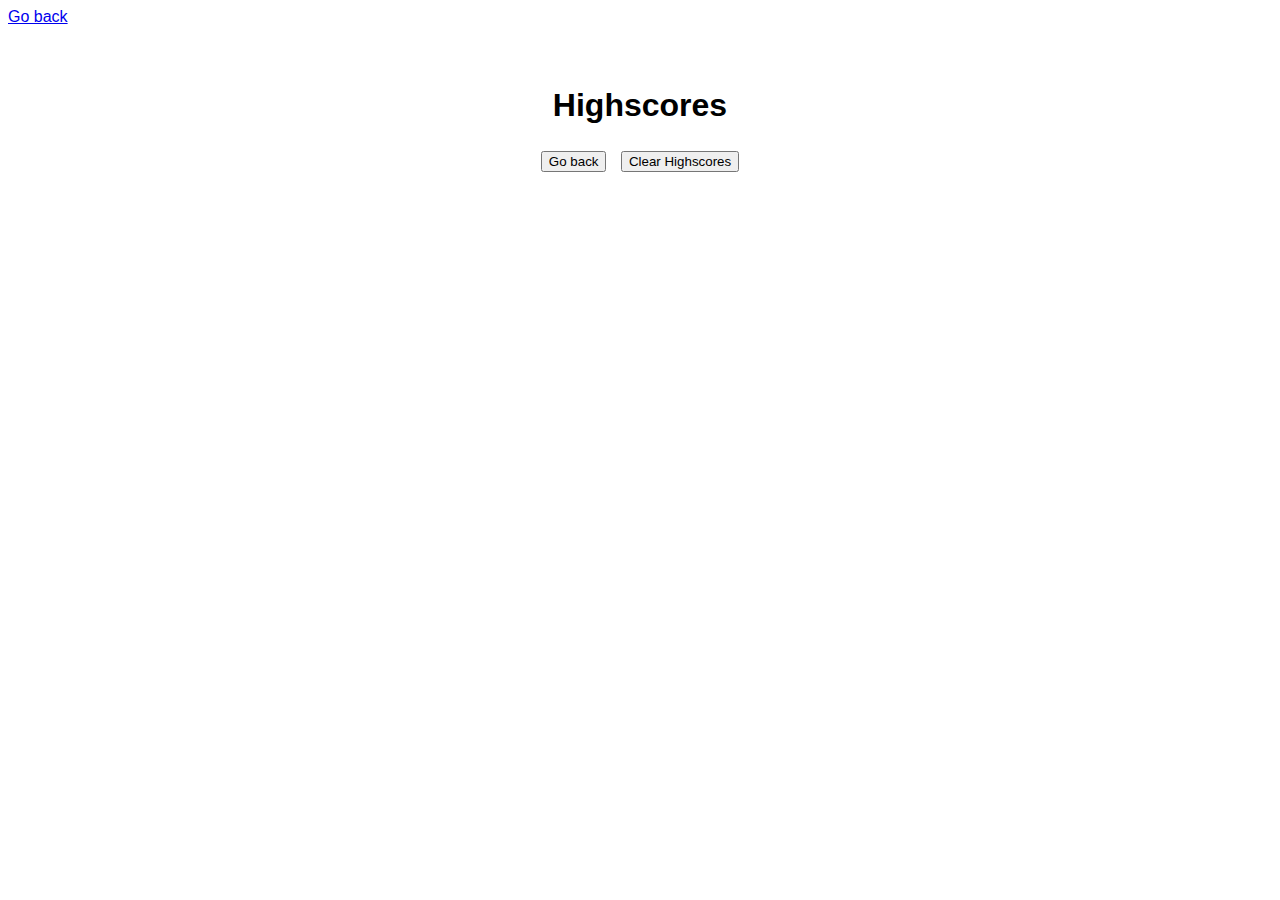
==== highscores.html @ b84c139d "Questions cycle & grade checker, new js for highscores page" ====
<!DOCTYPE html>
<html lang="en">

<head>
    <meta charset="UTF-8">
    <meta name="viewport" content="width=device-width, initial-scale=1.0">
    <title>Highscores</title>
    <link rel="stylesheet" href="./Assets/css/style.css">
    <script src="./Assets/js/script.js"></script>
    <script src="./Assets/js/highscores.js"></script>
</head>

<body onload="renderHighscores()">
    <div class="quiz">
        <a href="./index.html">Go back</a>
    </div>

    <div class="container">
        <h1>
            Highscores
        </h1>
        <!-- display highscores as list items -->
        <div class="scores-list" id="score-item">
        </div>
        <button id="go-back">Go back</button>
        <button id="clear-scores">Clear Highscores</button>
    </div>


</body>

</html>
---- Assets/css/style.css ----
body{
    font-family: Arial, Helvetica, sans-serif;
}
.scores {
    position: fixed;
    left: 0;
    top: 0;
    padding: 10px;
}
#time {
    position: fixed;
    right: 0;
    top: 0;
    padding: 10px;
}

.container {
    text-align: center;
    padding: 20px;
    margin: 20px;
}

#start-screen {
    background-color: lavender;
    padding: 10px;
}

button {
    margin: 5px;}
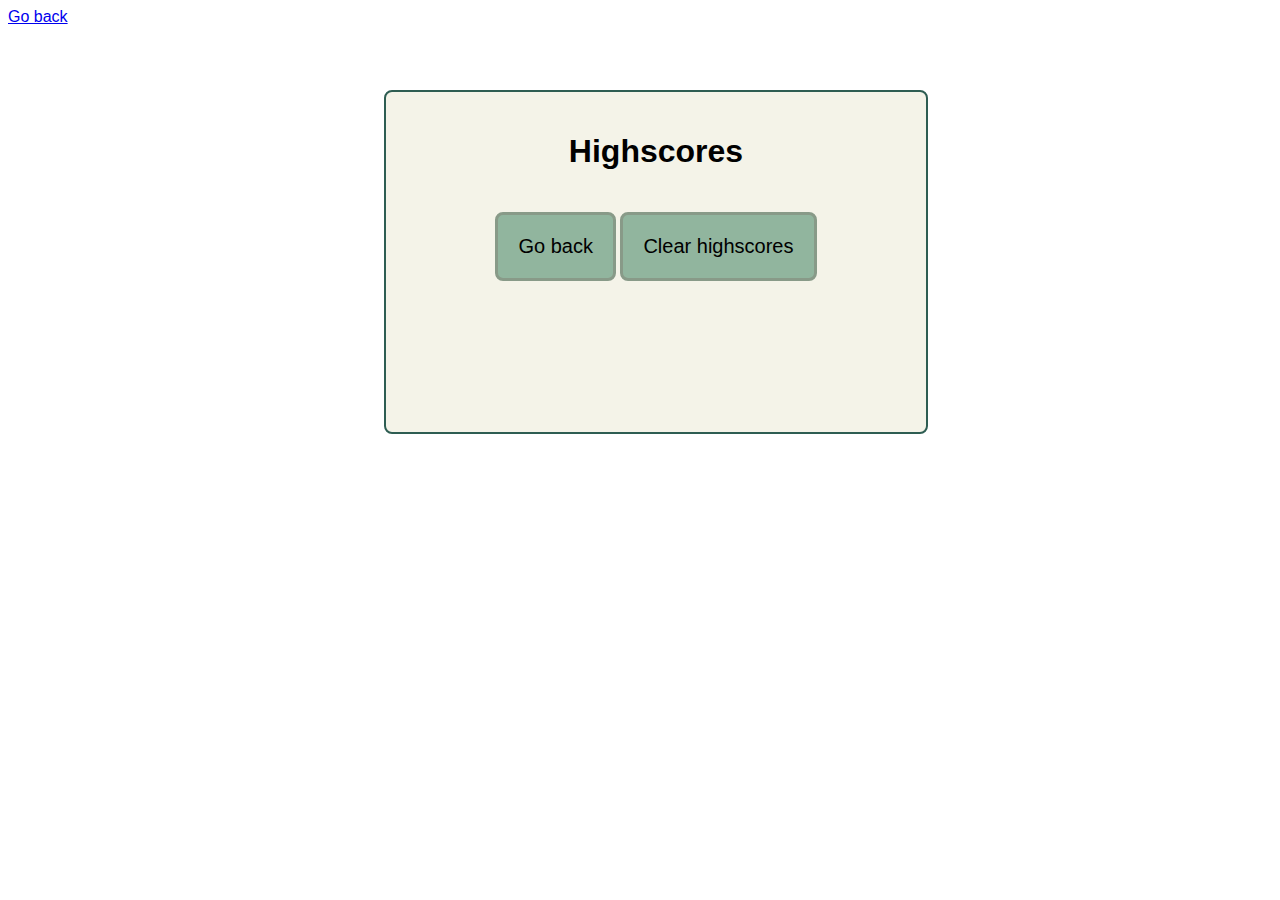
==== commit 4ed1efcc: "readme updated" ====
--- a/highscores.html
+++ b/highscores.html
@@ -7,7 +7,6 @@
     <title>Highscores</title>
     <link rel="stylesheet" href="./Assets/css/style.css">
     <script src="./Assets/js/script.js"></script>
-    <script src="./Assets/js/highscores.js"></script>
 </head>
 
 <body onload="renderHighscores()">
@@ -15,7 +14,7 @@
         <a href="./index.html">Go back</a>
     </div>
 
-    <div class="container">
+    <div class="container" id="score-div">
         <h1>
             Highscores
         </h1>
@@ -23,7 +22,7 @@
         <div class="scores-list" id="score-item">
         </div>
         <button id="go-back">Go back</button>
-        <button id="clear-scores">Clear Highscores</button>
+        <button id="clear-scores">Clear highscores</button>
     </div>
 
 
--- a/Assets/css/style.css
+++ b/Assets/css/style.css
@@ -17,7 +17,14 @@
 .container {
     text-align: center;
     padding: 20px;
-    margin: 20px;
+    position: absolute;
+    left: 30%;
+    top: 10%;
+    width: 500px;
+    height: 300px;
+    border: 2px solid #2e5d52;
+    border-radius: 8px;
+    background-color: #f4f3e8;
 }
 
 #start-screen {
@@ -25,5 +32,21 @@
     padding: 10px;
 }
 
+#end-screen {
+    text-align: left;
+}
 button {
-    margin: 5px;}+    margin-top: 20px;
+    padding: 20px;
+    background-color: #91b59e;
+    font-size: 20px;
+    border: 3px solid #889a88;
+    border-radius: 8px;
+}
+
+li {
+    background-color: #91b59e;
+    padding: 5px;
+    margin: 5px;
+    color: white;
+}